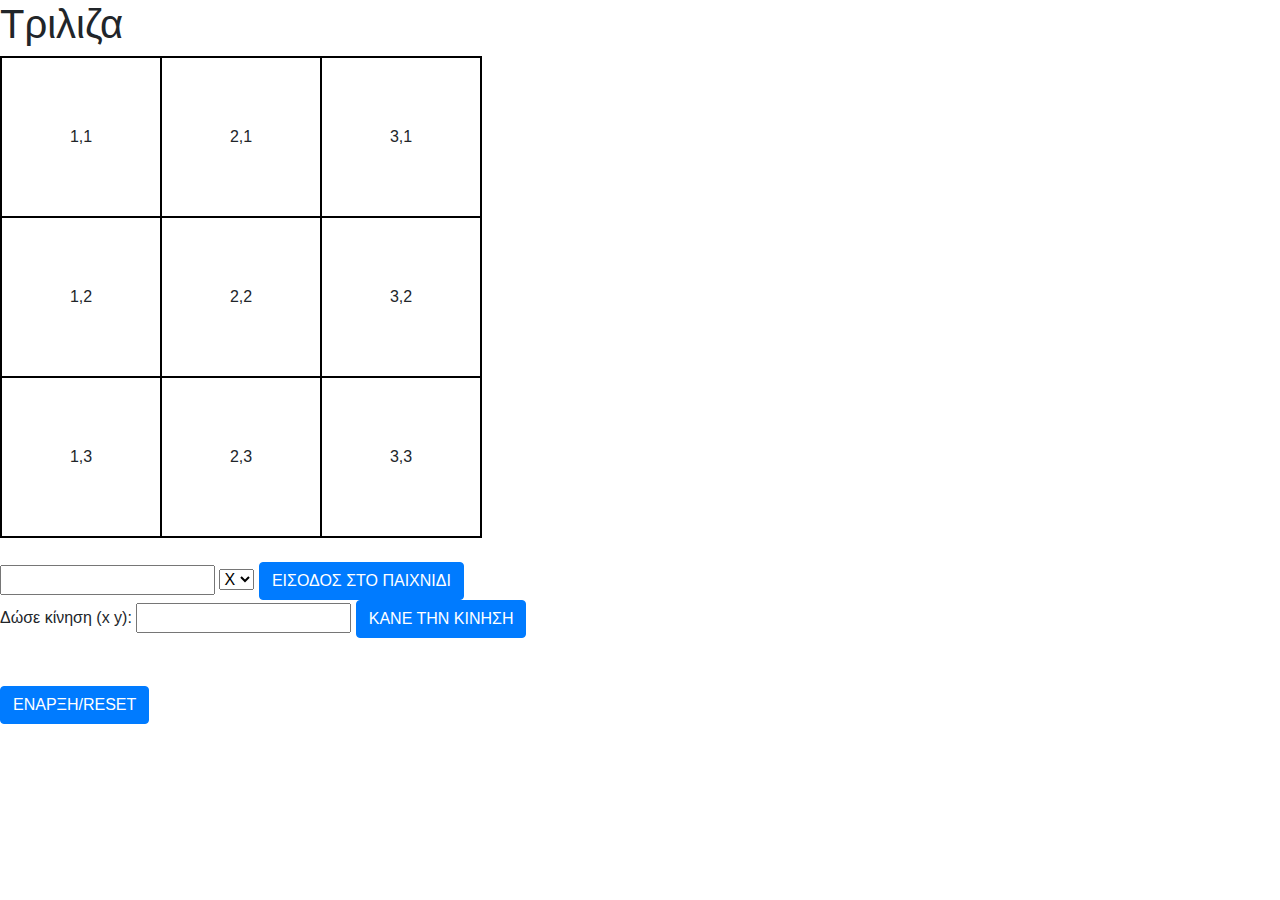
==== Triliza/index.html @ 0ca4ab9e "one game" ====
<!doctype html>
<html lang="en">
<head>
    <meta charset="utf-8">
    <meta name="viewport" content="width=device-width, initial-scale=1, shrink-to-fit=no">
    <meta name="description" content="">
    <meta name="author" content="">
    <title>Τριλιζα</title>

    <!-- Bootstrap core CSS -->
    <link href="bootstrap/bootstrap.min.css" rel="stylesheet">
	<link href="css/mytriliza.css" rel="stylesheet">
	<script src="bootstrap/jquery-3.2.1.min.js"></script>
    <script src="bootstrap/bootstrap.min.js"></script>
	<script src="js/mytriliza.js"></script>
  </head>
<body>
<h1>Τριλιζα</h1>
<div id='board'>
</div>
<br/>
<div id='game_initializer'>
<input id='username'> 
<select id='piece'>
<option value='X'>X</option>
<option value='O'>O</option>
</select>
<button id='login' class='btn btn-primary'>ΕΙΣΟΔΟΣ ΣΤΟ ΠΑΙΧΝΙΔΙ</button><br>
</div>
<div id='game_info'>
</div>
<div id='move_div'>
Δώσε κίνηση (x y): <input id='the_move'>  <button id='do_move' class='btn btn-primary'>ΚΑΝΕ ΤΗΝ ΚΙΝΗΣΗ</button><br>
</div>

<br/><br/>


<button id='reset' class='btn btn-primary'>ΕΝΑΡΞΗ/RESET</button><br>


</body>
</html>
---- Triliza/css/mytriliza.css ----
#table TD {width: 10em; height:10em;border:2px solid black;text-align:center;}
#table {border-collapse: collapse;}

IMG.piece {width: 2.1em; height:2.8em;}
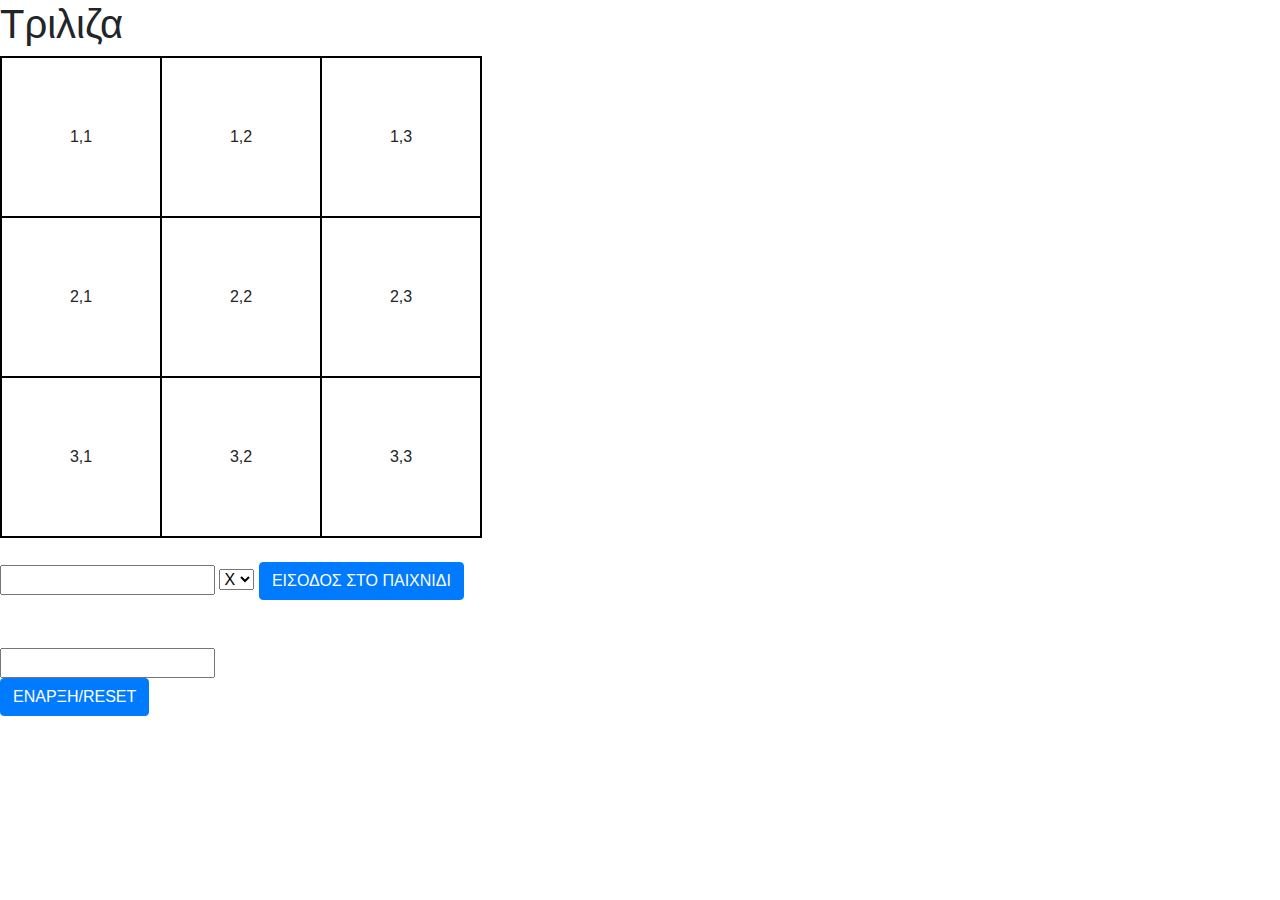
==== commit a590288b: "chat" ====
--- a/Triliza/index.html
+++ b/Triliza/index.html
@@ -35,6 +35,11 @@
 
 <br/><br/>
 
+	<div id='chat'>
+		<div id='outputchat'>
+		</div>
+		<input id='msg'>
+	</div>
 
 <button id='reset' class='btn btn-primary'>ΕΝΑΡΞΗ/RESET</button><br>
 
--- a/Triliza/css/mytriliza.css
+++ b/Triliza/css/mytriliza.css
@@ -2,3 +2,5 @@
 #table {border-collapse: collapse;}
 
 IMG.piece {width: 2.1em; height:2.8em;}
+
+#outputchat{}
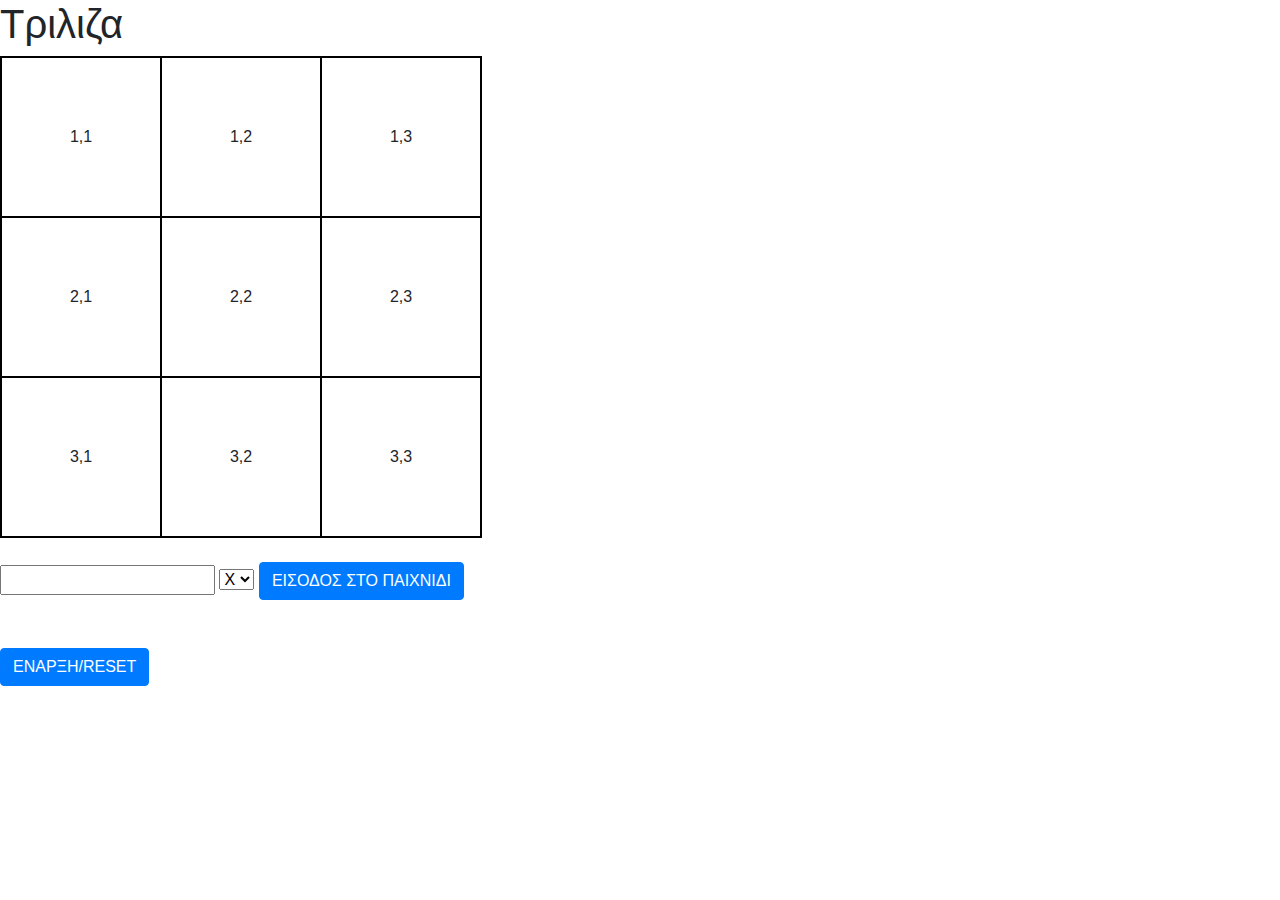
==== commit 835c45a8: "chat" ====
--- a/Triliza/index.html
+++ b/Triliza/index.html
@@ -35,14 +35,14 @@
 
 <br/><br/>
 
+
+<button id='reset' class='btn btn-primary'>ΕΝΑΡΞΗ/RESET</button><br>
+
 	<div id='chat'>
 		<div id='outputchat'>
 		</div>
-		<input id='msg'>
+		<input id='msg'><input type="button" id='msgbtn' value="sent">
 	</div>
-
-<button id='reset' class='btn btn-primary'>ΕΝΑΡΞΗ/RESET</button><br>
-
 
 </body>
 </html>
